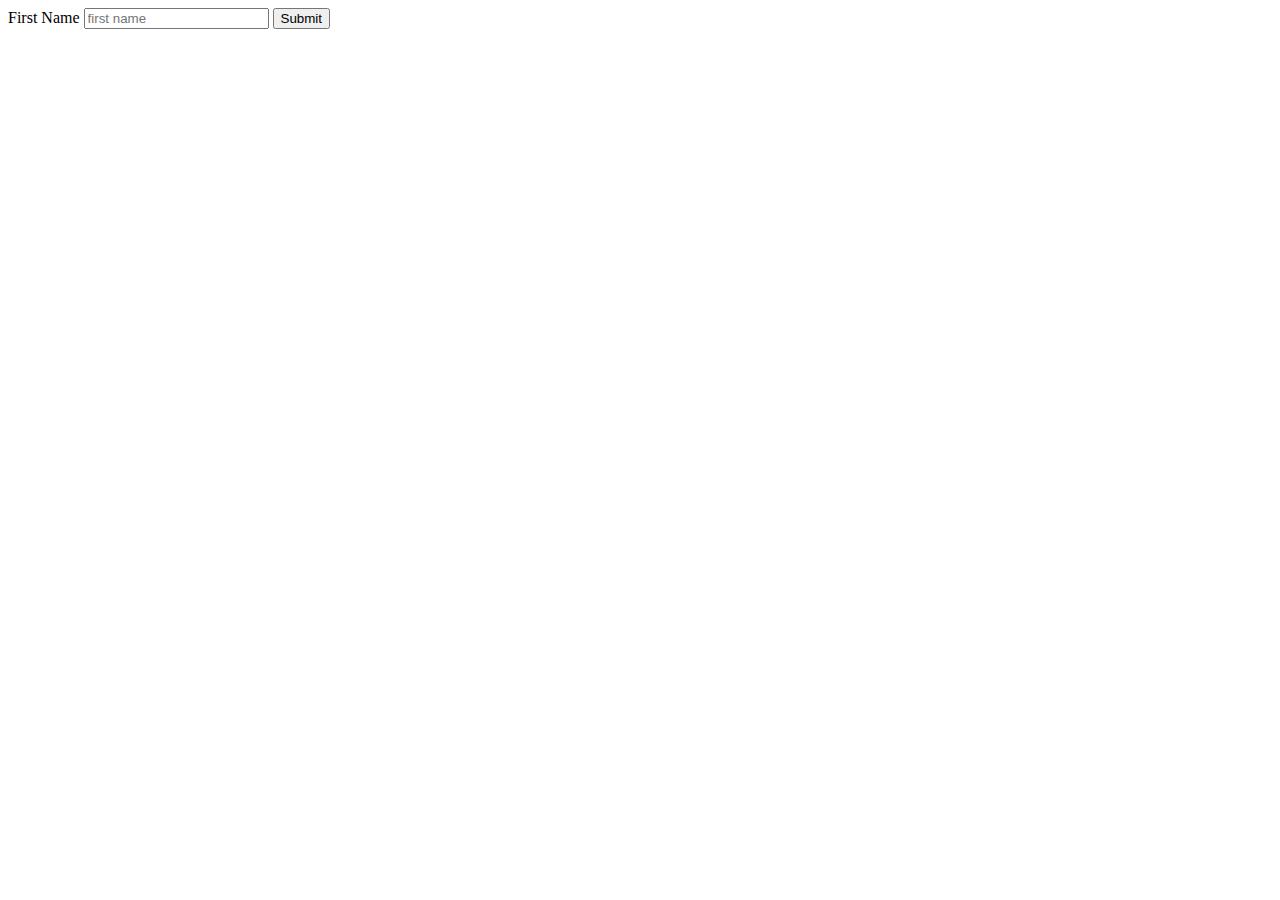
==== projects/project_0/StoreAppApi/wwwroot/html/login.html @ 2a9cbccd "'fixing mapping classes, adding html/js for login and html for store select'" ====
﻿<!DOCTYPE html>
<html>
<head>
    <meta charset="utf-8" />
    <title></title>
</head>
<body>
    <form class="loginform">
        <label for="fname">First Name</label>
        <input type="text" class="firstname" name="fname" placeholder="first name" />
        <!--<label for="lastname" >Last Name</label>
        <input type="text" class="lastname" name="lname" placeholder="last name" />-->
        <input type="submit" id="customersubmit"/>
    </form>
    <script src="../js/Login.js" asp-append-version="true"></script>
</body>
</html>
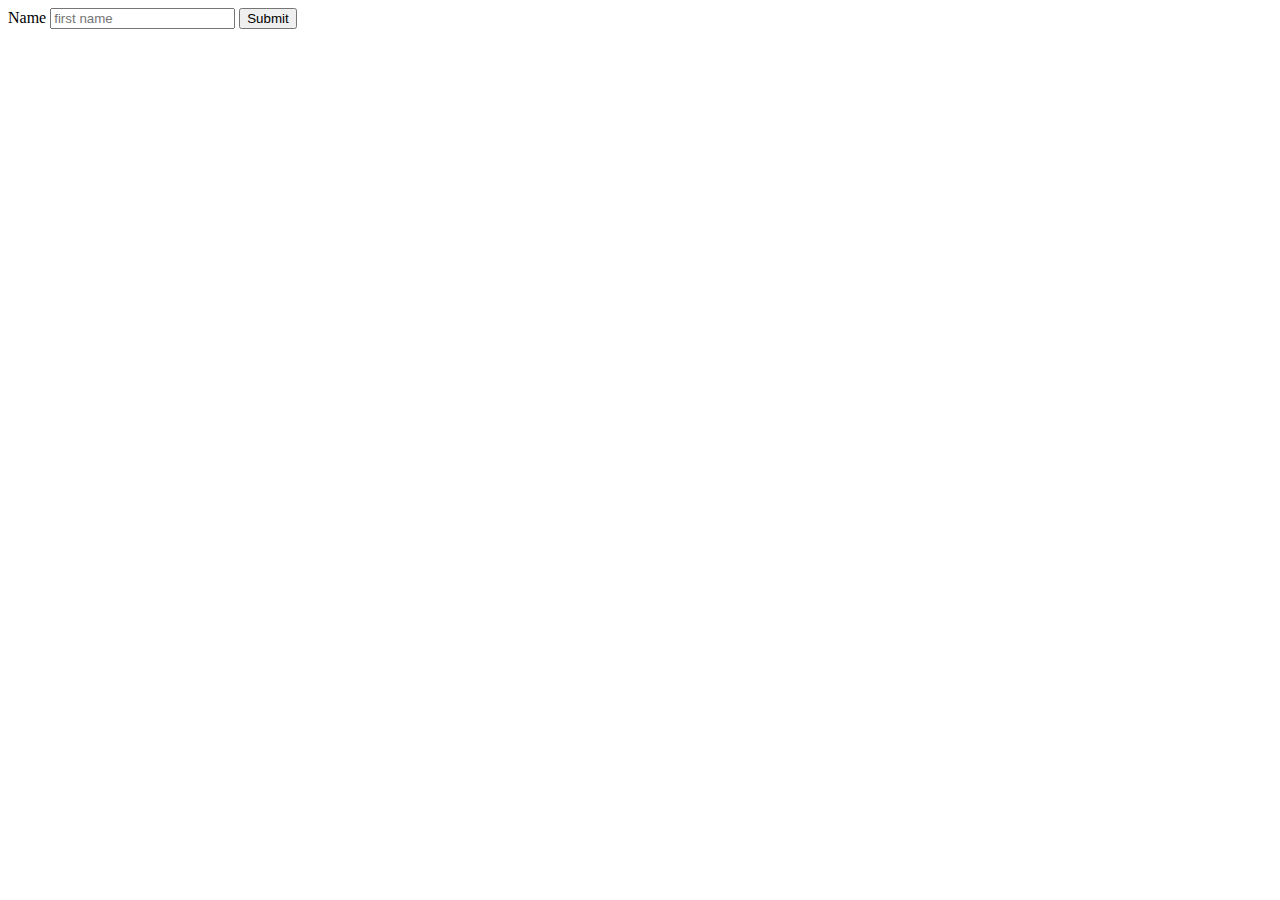
==== commit a19593be: "fixed customer login and register, added store page" ====
--- a/projects/project_0/StoreAppApi/wwwroot/html/login.html
+++ b/projects/project_0/StoreAppApi/wwwroot/html/login.html
@@ -6,7 +6,7 @@
 </head>
 <body>
     <form class="loginform">
-        <label for="fname">First Name</label>
+        <label for="fname">Name</label>
         <input type="text" class="firstname" name="fname" placeholder="first name" />
         <!--<label for="lastname" >Last Name</label>
         <input type="text" class="lastname" name="lname" placeholder="last name" />-->
